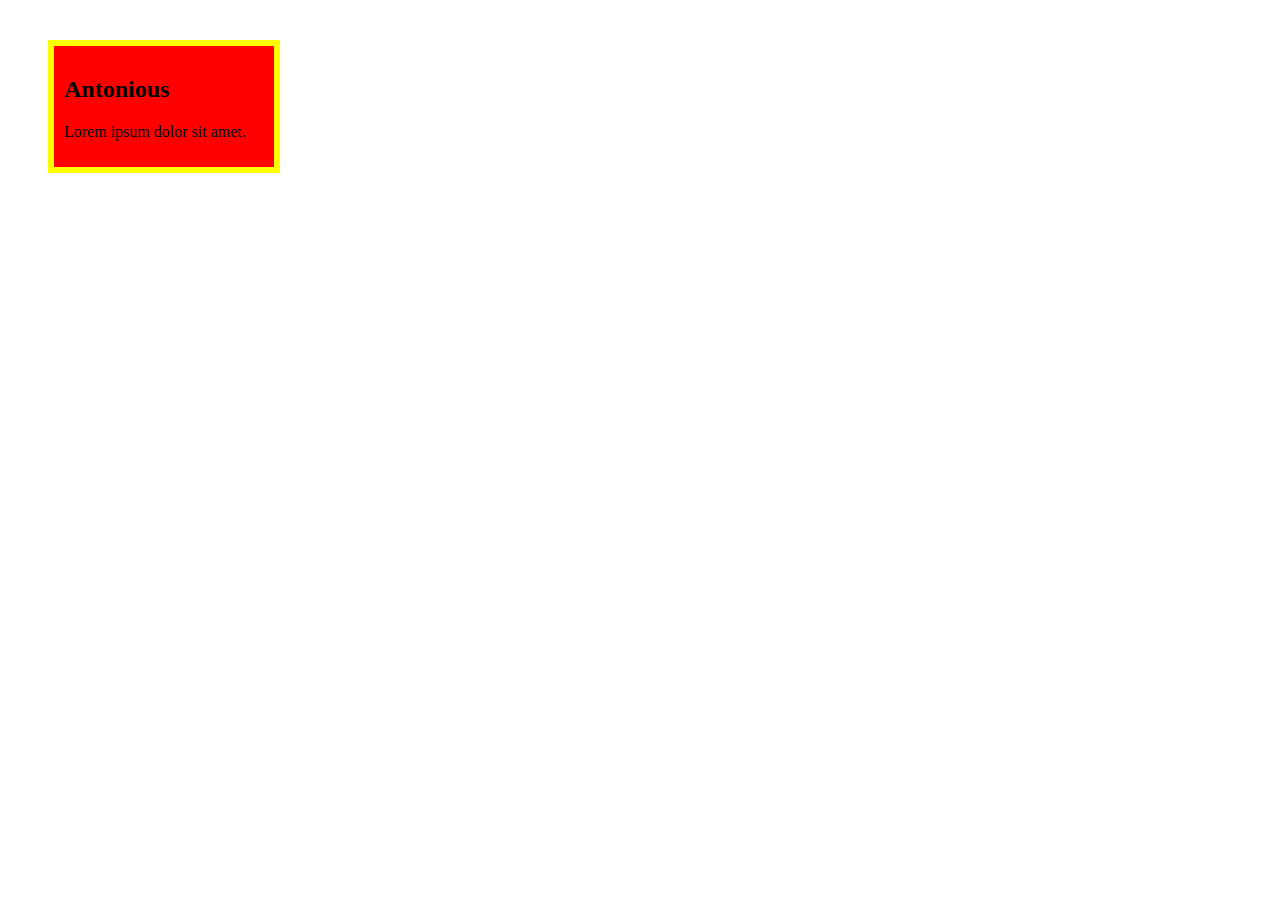
==== index.html @ 45e40371 "new" ====
<!DOCTYPE html>
<html lang="en">
<head>
    <meta charset="UTF-8">
    <meta name="viewport" content="width=device-width, initial-scale=1.0">
    <title>FristProject</title>
<link rel="stylesheet" href="./CSS/Style.css">
</head>
<body>
   <div class="d-1">
    <h2>Antonious</h2>
    <p>Lorem ipsum dolor sit amet.</p>
   
</div>
   <!-- <div class="d-2">
    <h2>Antonious</h2>
    <p>Lorem ipsum dolor sit amet.</p>
   
</div>
   <div class="d-3">
    <h2>Antonious</h2>
    <p>Lorem ipsum dolor sit amet.</p>
   
  
    
</div>
   <div class="d-4">
    <h2>Antonious</h2>
    <p>Lorem ipsum dolor sit amet.</p>
    -->
  
    
</div>
   
</body>
</html>
---- CSS/Style.css ----
.d-1{
 background-color: red;
 padding: 10px;
 width: 200px;
 border: yellow solid 6px ;
  margin: 40px;

}
.d-2{
 background-color: green;
 padding: 10px;
 width: 300px;
}
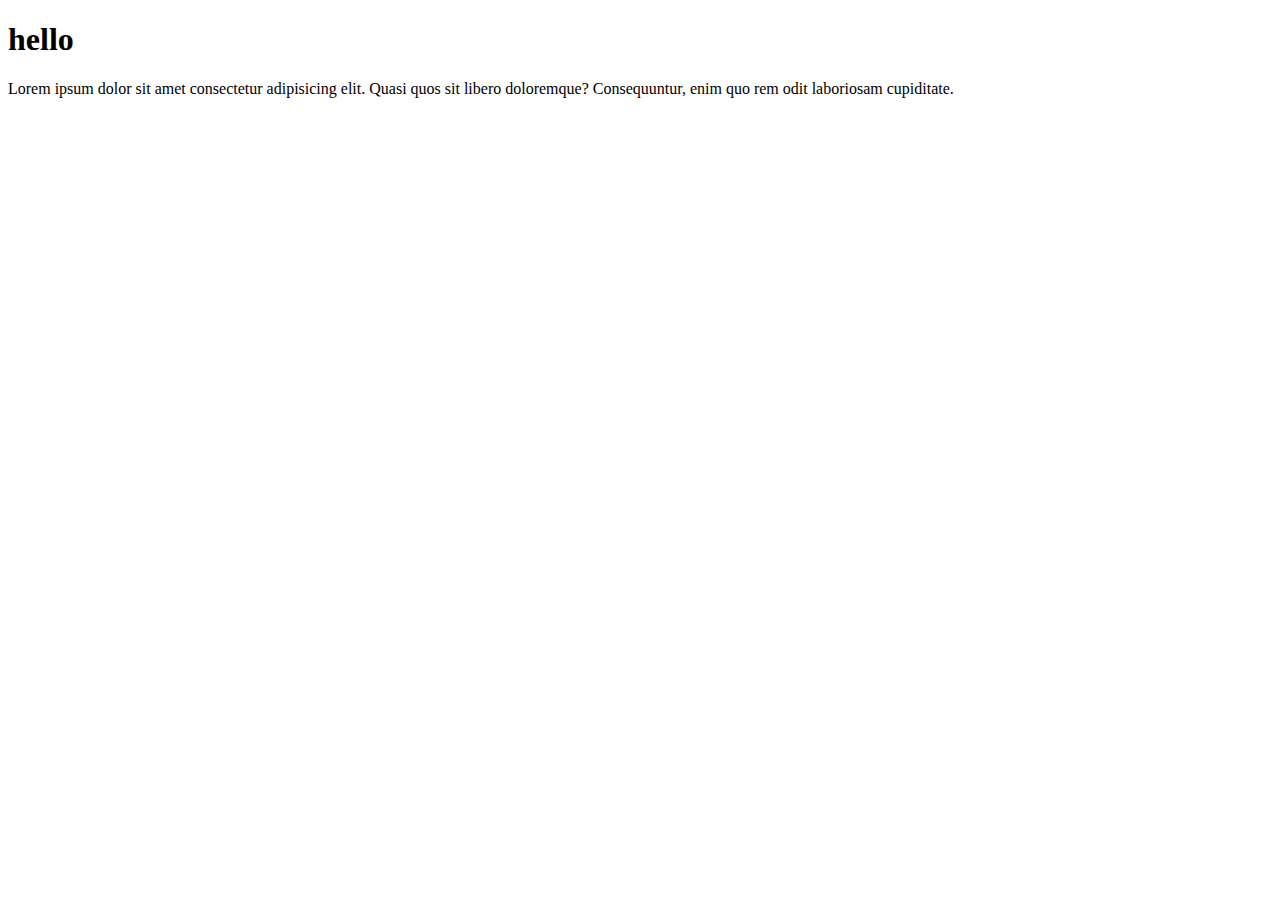
==== commit 64b82f37: "test2" ====
--- a/index.html
+++ b/index.html
@@ -7,11 +7,11 @@
 <link rel="stylesheet" href="./CSS/Style.css">
 </head>
 <body>
-   <div class="d-1">
+   <!-- <div class="d-1">
     <h2>Antonious</h2>
     <p>Lorem ipsum dolor sit amet.</p>
    
-</div>
+</div> -->
    <!-- <div class="d-2">
     <h2>Antonious</h2>
     <p>Lorem ipsum dolor sit amet.</p>
@@ -28,7 +28,12 @@
     <h2>Antonious</h2>
     <p>Lorem ipsum dolor sit amet.</p>
     -->
-  
+  <h1> hello</h1>
+ <p>Lorem ipsum dolor sit amet consectetur adipisicing elit. 
+    Quasi quos sit libero doloremque? Consequuntur, enim quo 
+    rem odit laboriosam cupiditate.
+
+ </p>
     
 </div>
    
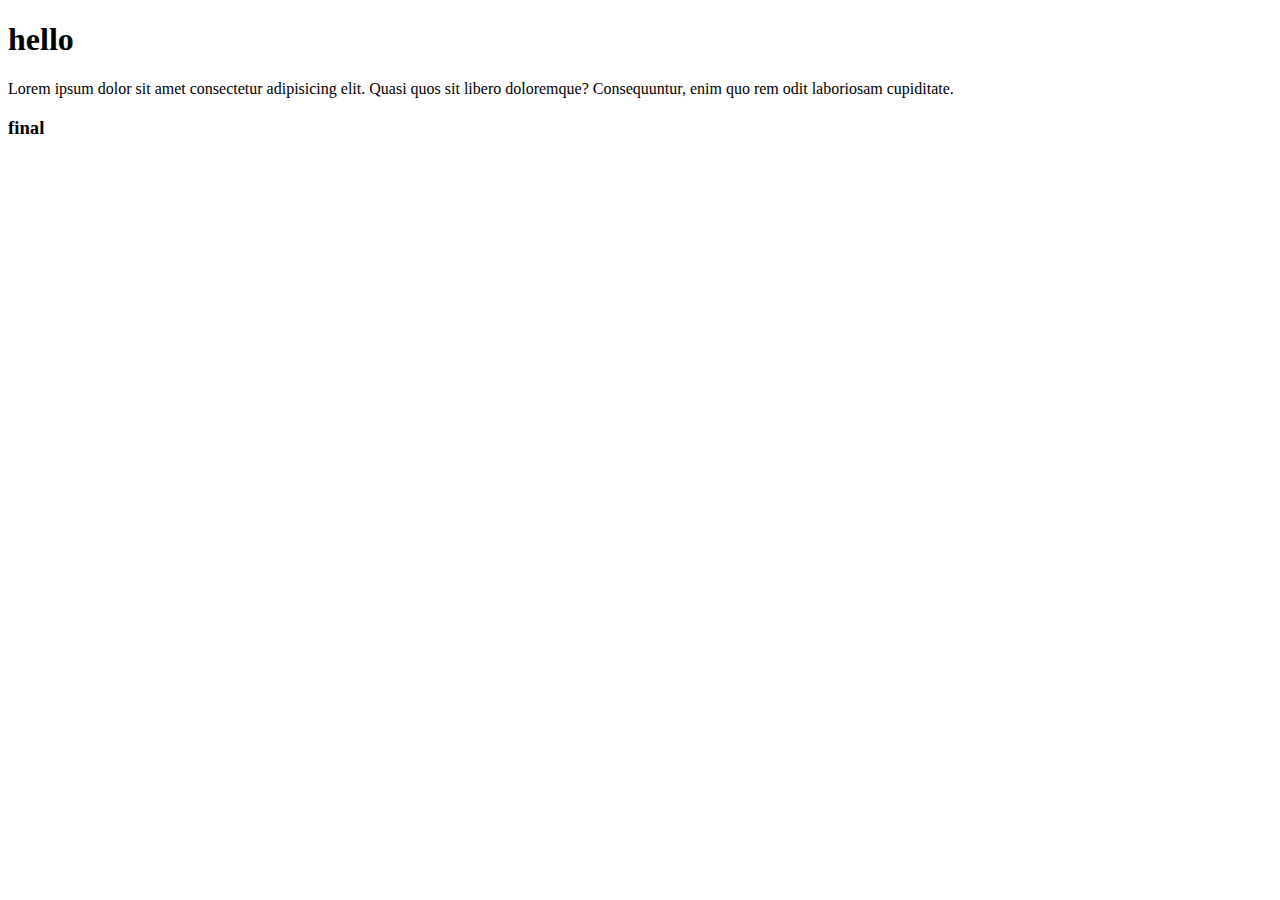
==== commit 161d85be: "test2" ====
--- a/index.html
+++ b/index.html
@@ -34,7 +34,7 @@
     rem odit laboriosam cupiditate.
 
  </p>
-    
+    <h3>final</h3>
 </div>
    
 </body>
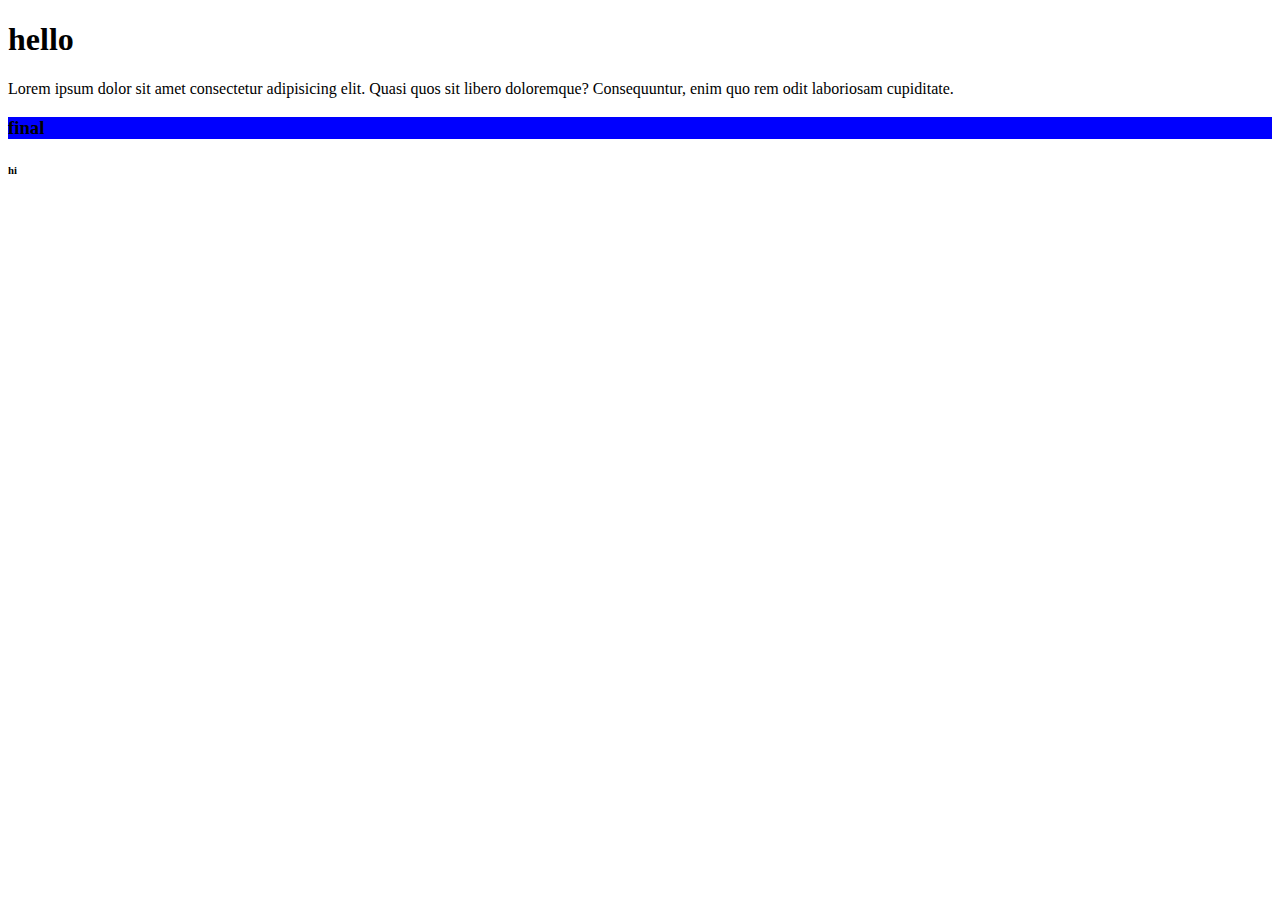
==== commit 041e1541: "test4" ====
--- a/index.html
+++ b/index.html
@@ -36,6 +36,7 @@
  </p>
     <h3>final</h3>
 </div>
+<h6>hi</h6>
    
 </body>
 </html>--- a/CSS/Style.css
+++ b/CSS/Style.css
@@ -12,3 +12,6 @@
  width: 300px;
 }
 
+h3{
+  background-color: blue;
+}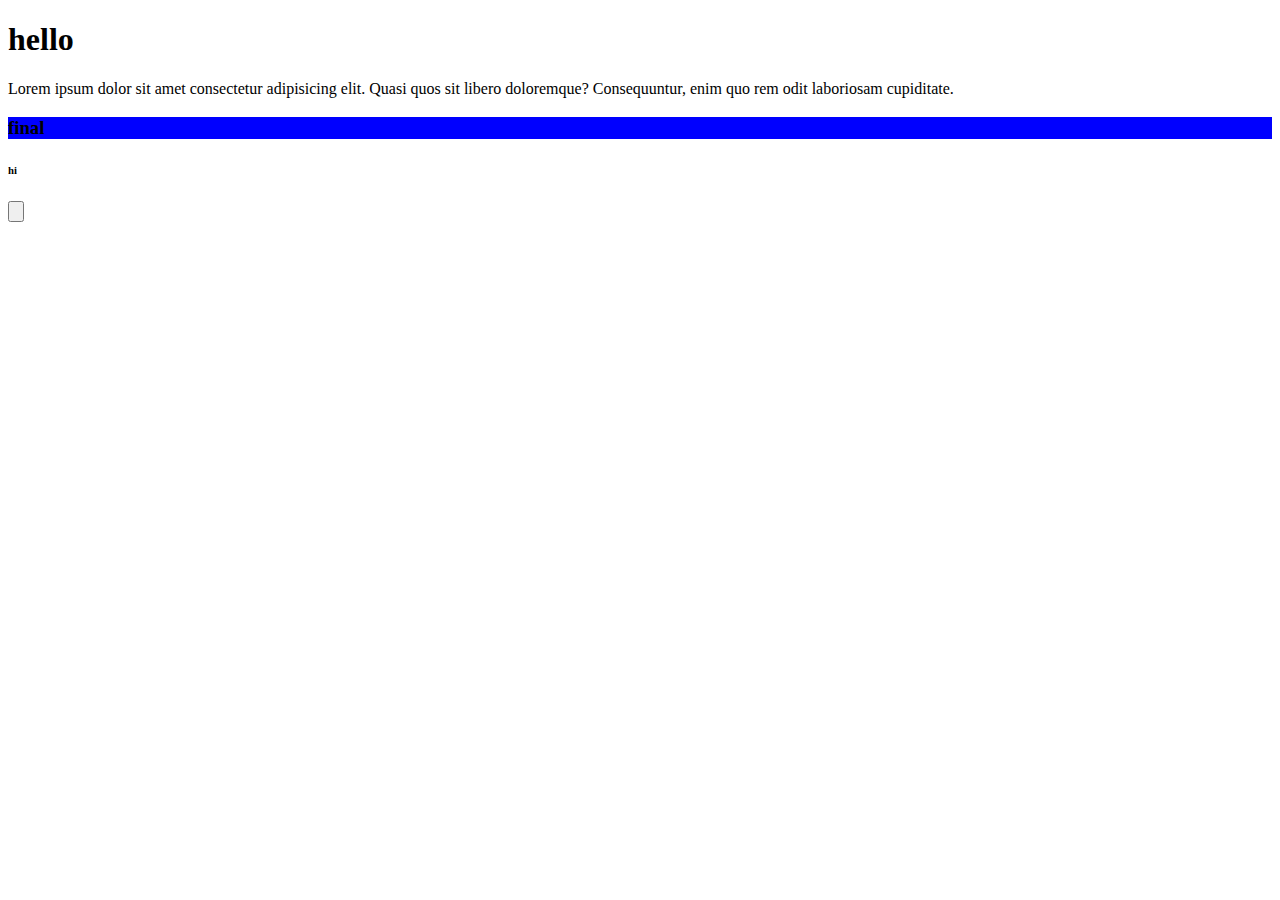
==== commit 8ba95e5c: "Antonious" ====
--- a/index.html
+++ b/index.html
@@ -37,6 +37,7 @@
     <h3>final</h3>
 </div>
 <h6>hi</h6>
-   
-</body>
+<form action="">
+    <input type="button" value="">
+</form></body>
 </html>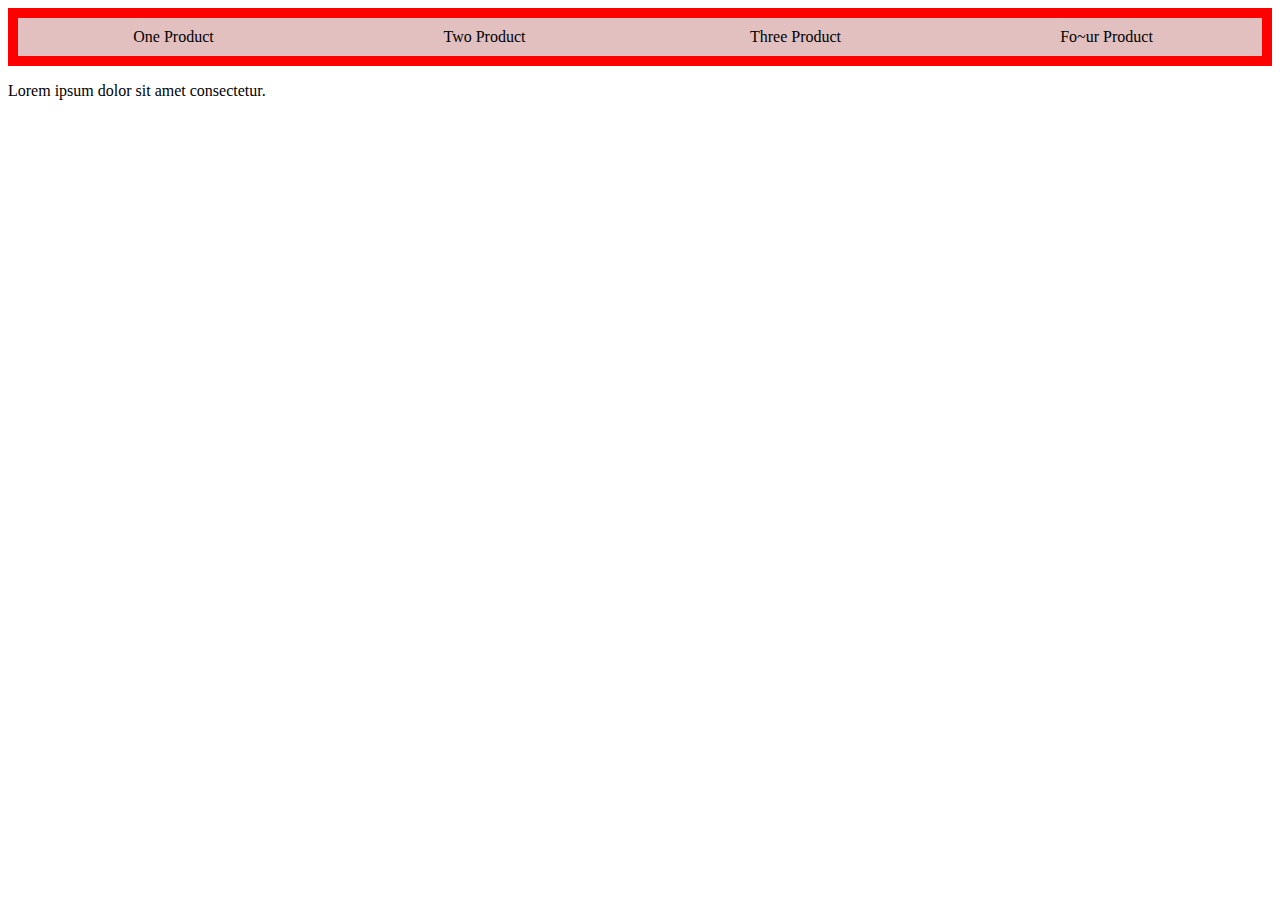
==== commit f313b6b2: "Float-1" ====
--- a/index.html
+++ b/index.html
@@ -7,37 +7,13 @@
 <link rel="stylesheet" href="./CSS/Style.css">
 </head>
 <body>
-   <!-- <div class="d-1">
-    <h2>Antonious</h2>
-    <p>Lorem ipsum dolor sit amet.</p>
-   
-</div> -->
-   <!-- <div class="d-2">
-    <h2>Antonious</h2>
-    <p>Lorem ipsum dolor sit amet.</p>
-   
-</div>
-   <div class="d-3">
-    <h2>Antonious</h2>
-    <p>Lorem ipsum dolor sit amet.</p>
-   
-  
-    
-</div>
-   <div class="d-4">
-    <h2>Antonious</h2>
-    <p>Lorem ipsum dolor sit amet.</p>
-    -->
-  <h1> hello</h1>
- <p>Lorem ipsum dolor sit amet consectetur adipisicing elit. 
-    Quasi quos sit libero doloremque? Consequuntur, enim quo 
-    rem odit laboriosam cupiditate.
-
- </p>
-    <h3>final</h3>
-</div>
-<h6>hi</h6>
-<form action="">
-    <input type="button" value="">
-</form></body>
+  <div class="parent">
+    <div> One Product</div>
+    <div> Two Product</div>
+    <div> Three Product</div>
+    <div> Fo~ur Product</div>
+    <p class="clear"></p>
+  </div>
+  <p>Lorem ipsum dolor sit amet consectetur.</p>
+  </body>
 </html>--- a/CSS/Style.css
+++ b/CSS/Style.css
@@ -1,17 +1,15 @@
-.d-1{
- background-color: red;
+.parent{
+  background-color: red;
  padding: 10px;
- width: 200px;
- border: yellow solid 6px ;
-  margin: 40px;
-
 }
-.d-2{
- background-color: green;
- padding: 10px;
- width: 300px;
+.parent div{
+  padding-top: 10px;
+  padding-bottom: 10px;
+  text-align: center;
+  background-color: #dddd;
+  float: left;
+  width: 25%;
 }
-
-h3{
-  background-color: blue;
+.clear{
+  clear: both;
 }